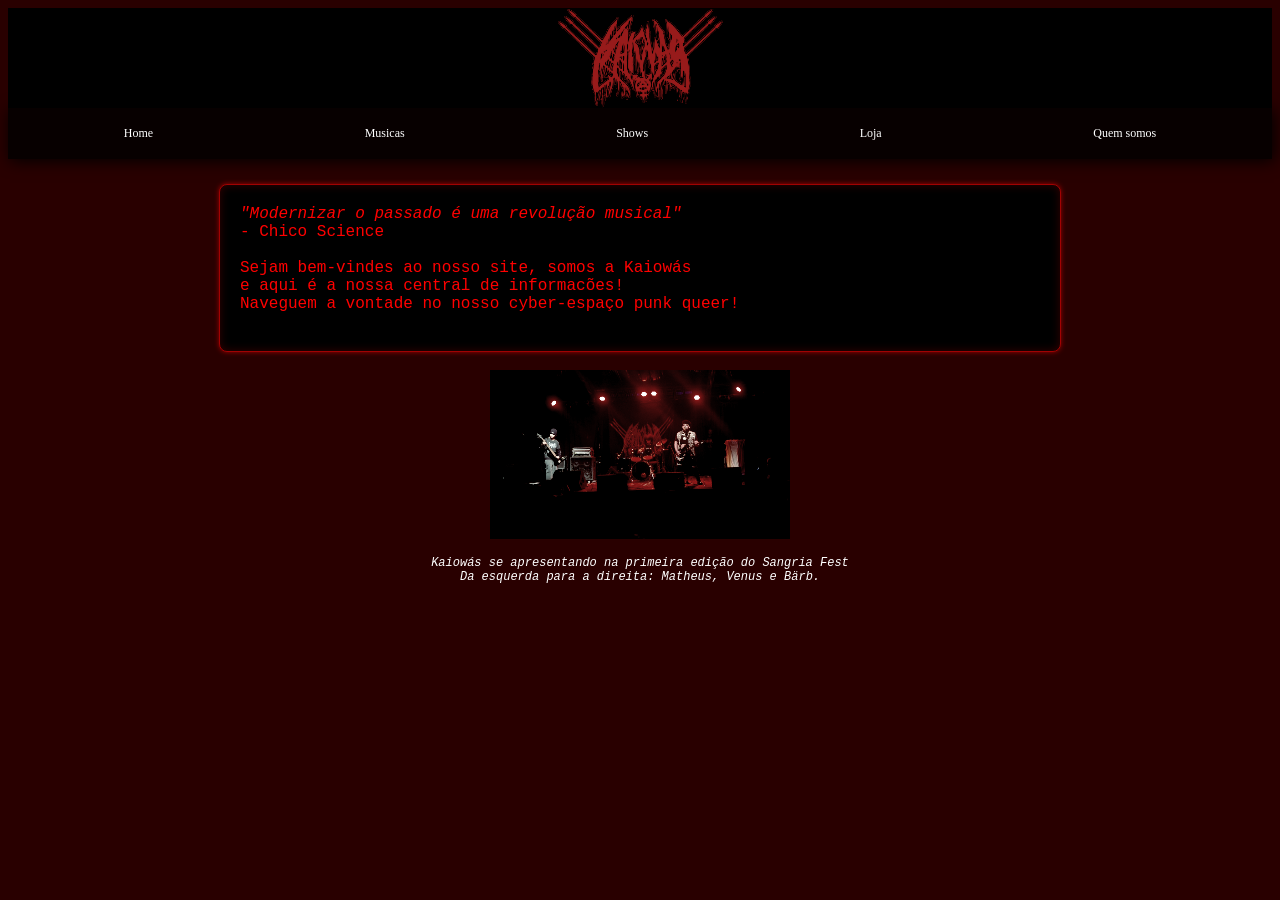
==== index.html @ 392e0aed "renomeia a página principal para index.html para fazer deploy no gh pages" ====
<!DOCTYPE html>
<html lang="pt-br">
<head>
    <meta charset="UTF-8">
    <title>Kaiowás Hardcore</title>
       <link rel="stylesheet" href="style.css">

</head>
<body>
    <header class="cabecalho2">
    <img src="img/logokaiowasbd.jpg" alt="Logo" class="logo">
</header>
<div class="cabecalho">
<nav class="navbar">
    <ul class="nav-list">
        <li><a href="home.html">Home</a></li>
        <li><a href="musicas.html">Musicas</a></li>
        <li><a href="shows.html">Shows</a></li>
        <li><a href = "merch.html">Loja</a></li>
        <li><a href = "quemsomos.html">Quem somos</a></li>
    
     
    </ul>
</nav>
</div>





<div class="bloco-catalogo2">
    <header style = "font-style:italic;">"Modernizar o passado é uma revolução musical"</header> - Chico Science         
    <br>
    <br>
        Sejam bem-vindes ao nosso site, somos a Kaiowás<br>
        e aqui é a nossa central de informacões!<br>
        Naveguem a vontade no nosso cyber-espaço punk queer!<br>
    <br> 
</div>
    <br>
    <div class = "galeria">
        <img src="img/kaiowassangria1.jpg" class="galeria" >
        
    </div>
    
    <header style = "color: rgb(255, 255, 255); font-size: 12px;text-align: center; font-style: italic;">
     <p>Kaiowás se apresentando na primeira edição do Sangria Fest<br>
     Da esquerda para a direita: Matheus, Venus e Bärb.
     </p>
</header>

    <script src="script.js"></script>
</body>
</htm
---- style.css ----
img {
  filter: contrast(150%) grayscale(50%);
}



.oswald-uniquifie {
  font-family: "Oswald", sans-serif;
  font-optical-sizing: auto;
  font-style: bold;
}

button {
  background: darkred;
  color: white;
  border: none;
  padding: 10px;
  transition: transform 0.2s ease;
}

button:hover {
  background: red;
  transform: scale(1.05);
}


::-webkit-scrollbar {
  width: 12px;
  height: 12px;        
}

::-webkit-scrollbar-track {
  background: #270000;       
}


::-webkit-scrollbar-thumb {
  background-color: rgb(182, 4, 4);   
  border-radius: 5px;       
  border: 1px solid #680202; 
}

::-webkit-scrollbar-thumb:hover {
  background-color: darkred; 
}



h1, h2, h3 {
  font-family: 'Book Antiqua';
  letter-spacing: 5px;
  text-transform: uppercase;
}

body {
  font-family: 'Courier New', monospace, bold;
  background-color:#290000;
  transition: opacity 1s ease;
}

.galeria{
  align-content: center;
  margin-left: auto;
  margin-right: auto;
  text-align: center;
  align-items: center;
   max-width:300px;
  width:auto;
   max-height:200px; 
   height:auto;
  
}

 nav {
     
            background-color: #070000;
            padding: 10px;
              margin-bottom: 25px;
   box-shadow: 2px 2px 15px;
        }

        
        .nav-list {
            display: flex;
            list-style: none;
            margin: 0px;
            padding: 0;
            justify-content: space-around;
        }

       
        .nav-list a {
            color: white;
            text-decoration: none;
            font-family: book-antiqua;
            font-size: 12px;
            padding: 8px 15px;
            transition: transform 0.3s ease, background-color 0.3s ease;
            display: inline-block    
          }

        .nav-list a:hover {
            
            transform: scale(1.2);
             background-color: #0e0000;
            border-radius: 4px;
             box-shadow: 0 5px 15px rgba(0, 0, 0, 0.3);
        }

::selection {
  background: red;
  color: black;
}
 

.cabecalho {
 position: sticky;
    top: 0;                
    z-index: 1000;          
}

.cabecalho2 {
  background-color: #000000;
    display: flex;
    justify-content: center; 
    align-items: center;    
    height: 100px;
  
  
}

.logo {
    max-height: 100%;        

}
    .bloco-marrom {
    background-color: #5D2800; 
    color: white;               
     
    text-decoration: none;
      width: fit-content; 
    padding: 20px;             
    text-align: center;  
    border-radius: 8px;
    margin-left: auto;
  margin-right: auto;
   
  min-width: none;      

  
}

.master-loja{
display: flex;


}
.bloco-catalogo{
  background-color:#000000;
    
    border: #A00000 solid 1px;     
padding: 20px;      
  border-radius: 8px;
  margin-left: auto;
  margin-right: auto;
  width: auto;
  max-width: 800px;
  height: auto;
  align-items: center;

  
  
}

.catalogo-albuns {
        color: rgb(255, 5, 5);
      border: #A00000 solid 1px;
      padding: 2px;
      width: fit-content;
      height: fit content;
      margin-bottom: 10px;
     
    text-decoration: none;
       
  
    text-align: center;  
    border-radius: 8px;
    margin-left: auto;
  margin-right: auto;
  align-items: center;
  display: flex;
  justify-content: space-between;
   

  
}

.catalogo-loja {
        color: rgb(255, 5, 5);
      border: #A00000 solid 1px;
      padding: 2px;
      width: fit-content;
      height: fit content;
      margin-bottom: 10px;
      background-color: #080000;
     
    text-decoration: none;
       
  
    text-align: center;  
    border-radius: 8px;
    margin-left: auto;
  margin-right: auto;
  align-items: center;
 
  justify-content: space-between;
  
   

  
}
.catalogo-loja:hover{
transition: transform 0.3s ease;
transform: scale(1.0180);
 box-shadow: 0 5px 15px rgba(253, 3, 3, 0.329);

}

.produtos{
max-width: 200px;
width:100% ;

}

.bloco-catalogo2 {
  /*blooc usado na home */
  
    color: rgb(255, 0, 0);
    border: #a10202 solid 1px;
    background: #000000;
  box-shadow: 
    0 0 5px #a10202,
    inset 0 0 10px rgba(255, 0, 0, 0.2);
    text-decoration: none;
  border-radius: 8px;
  
      max-width: 800px; 
  width: auto;
    padding: 20px;             
    text-align: left;
    margin-left: auto;
  margin-right: auto;
  align-items: center;
  font-size: auto;
  min-width: 350px;

  justify-content: space-between;
  
  

  
}
.bloco-catalogo-somos {
  
  
    color: rgb(255, 255, 255);
    border: #a10202 solid 1px;
    background: #000000;
  box-shadow: 
    0 0 5px #a10202,
    inset 0 0 10px rgba(255, 0, 0, 0.2);
    text-decoration: none;
   
  border-radius: 8px;
  font-size: auto;
  max-width: 800px;
      width: auto;
    padding: 20px;             
    text-align: center;
    margin-left: auto;
  margin-right: auto;
  align-items: center;

  justify-content: space-between;
  
  

  
}


.bloco-secaomusica{
  
  background-color: #1b0000;
    color: rgb(255, 0, 0);

  
    text-decoration: none;
  border-radius: 4px;
  
  margin: 0px;
    padding: 10px;             
    text-align: left;
  margin-right: auto;
  align-items: left;
  justify-content: space-between;
  font-size: 80%;
  
  

  
}

.bloco-catalogo3{
  /*bloco usado na musica */
  
    color: rgb(255, 0, 0);
    border: #a10202 solid 1px;              
    background-color: #000000;
    text-decoration: none;
      width: auto;
  max-width: 800px;
    padding: 20px;             
    text-align: center;  
    border-radius: 8px;
    margin-left: auto;
  margin-right: auto;
  align-items: center;

  justify-content: space-between;
   
  
}

.bloco-vermeio {
    background-color: #000000; 
    border: #680202 solid 1px;
    color: white;               
    
    text-decoration: none;
    border-radius: 8px;
   
    
    padding: 20px;             
    text-align: left;       
        
    margin: 10px; 
}

.bloco-vermeio2 {
    background-color: #000000; 
    color: white;               
    
    text-decoration: none;
    text-align: center;
}



.social {
  
  display: flex;
  gap: 10px;
  align-items: center;
}

.btn {
  font-family: book-antiqua;
  font-size: 200%;
  text-align: center;
  padding: 10px 18px;
  text-decoration: none;
  color: white;
  border: 2px solid red;
  background: black;
  font-weight: bold;
  transition: all 0.3s ease;
  position: relative;
  border-radius: 4px;
  margin-left: auto;
  margin-right: auto;
  margin-bottom: 30px;
}

.btn:hover {
  background: red;
  color: black;
  transform: scale(1.05);
}
 
 .albunscatalogo{
max-width: 150px;
max-height: 150px;
   width: auto;
   height: auto;
color:white;


 }
.albunscatalogo:hover{
transition: transform 0.3s ease;
transform: scale(1.0180);
 box-shadow: 0 5px 15px rgba(253, 3, 3, 0.329);
 }
  .capacarai{
max-width: 300px;
    width: auto;
max-height: 300px;
    height: auto;
color:white;
border-radius:8px;             
border: rgb(126, 2, 2) solid 1px;             
}

.flyercatalogo{

height: fit-content;
padding: 10px;
color:white;
border: #92000a solid 2px;
  width: fit-content;
  border-radius: 8px;
  align-items: center;
  margin-left: auto;
  margin-right: auto;

 }
.flyercatalogo:hover{
transition: transform 0.3s ease;
transform: scale(1.0180);
 box-shadow: 0 5px 15px rgba(253, 3, 3, 0.329);
 }



 .linkskaiowas{

color: #ff0000; 
text-decoration: none; 
font-weight: bold;

 }

 audio {
    filter: invert(100%) hue-rotate(180deg) brightness(1.5);
   
    
}

    
  .bordatexto{
  font-family: "bignoodletitling", sans-serif;
    color:#ff0000;
    font-size:30px;
    -webkit-text-stroke-width: 0.5px;
    -webkit-text-stroke-color: black;
    text-align: center;
  }
  

  .flyer{
    border: 2px solid black;
    border-radius: 4px;

    height: 300px;
    width: 225px;
  }
  
  

  @font-face {
    font-family: "bignoodletitling"; 
    src:url(fonts/BigNoodleTitling.ttf);
    format:'trutype';
    font-weight: normal;
    font-style: normal;
  }

  .titulospagina{
    background-color: red;
   color: rgb(0, 0, 0);
    text-decoration: none;
      width: fit-content; 
            
    text-align: center;  
    border-radius: 2px;
  margin-left: auto;
  margin-right: auto;
  align-items: center;
  font-size: 150%;


  justify-content: space-between;
  
   

  }


  .titulospaginashows{

   color: rgb(255, 255, 255);
    text-decoration: none;
      width: fit-content; 
            
    text-align: center;  
    border-radius: 2px;
  margin-left: auto;
  margin-right: auto;
  align-items: center;
  font-size: 170%;

  justify-content: space-between;
  
   
    
  }




  .titulospaginasomos{
    background-color: red;
   color: rgb(0, 0, 0);
    text-decoration: none;
      width: fit-content; 
      height: fit-content;         
    text-align: center;  
    border-radius: 2px;
  margin-left: auto;
  margin-right: auto;
  align-items: left;
  font-size: auto;

  justify-content: space-between;
  
 
  }

  
  .titulospaginashows{

   color: rgb(255, 255, 255);
    text-decoration: none;
      width: fit-content; 
      height: fit-content;         
    text-align: center;  
    border-radius: 8px;
  margin-left: auto;
  margin-right: auto;
  align-items: left;
  font-size: 150%;

  justify-content: space-between;
  
   
  }

  .fotomembras{
width: 350px;
height: 450px;
text-align: center;
align-items: center;
margin-left: auto;
margin-right: auto;
border-radius: 8px;
border: red solid 2px;
box-shadow: red 2px 2px 6.25px;
margin-bottom: 20px;


  }
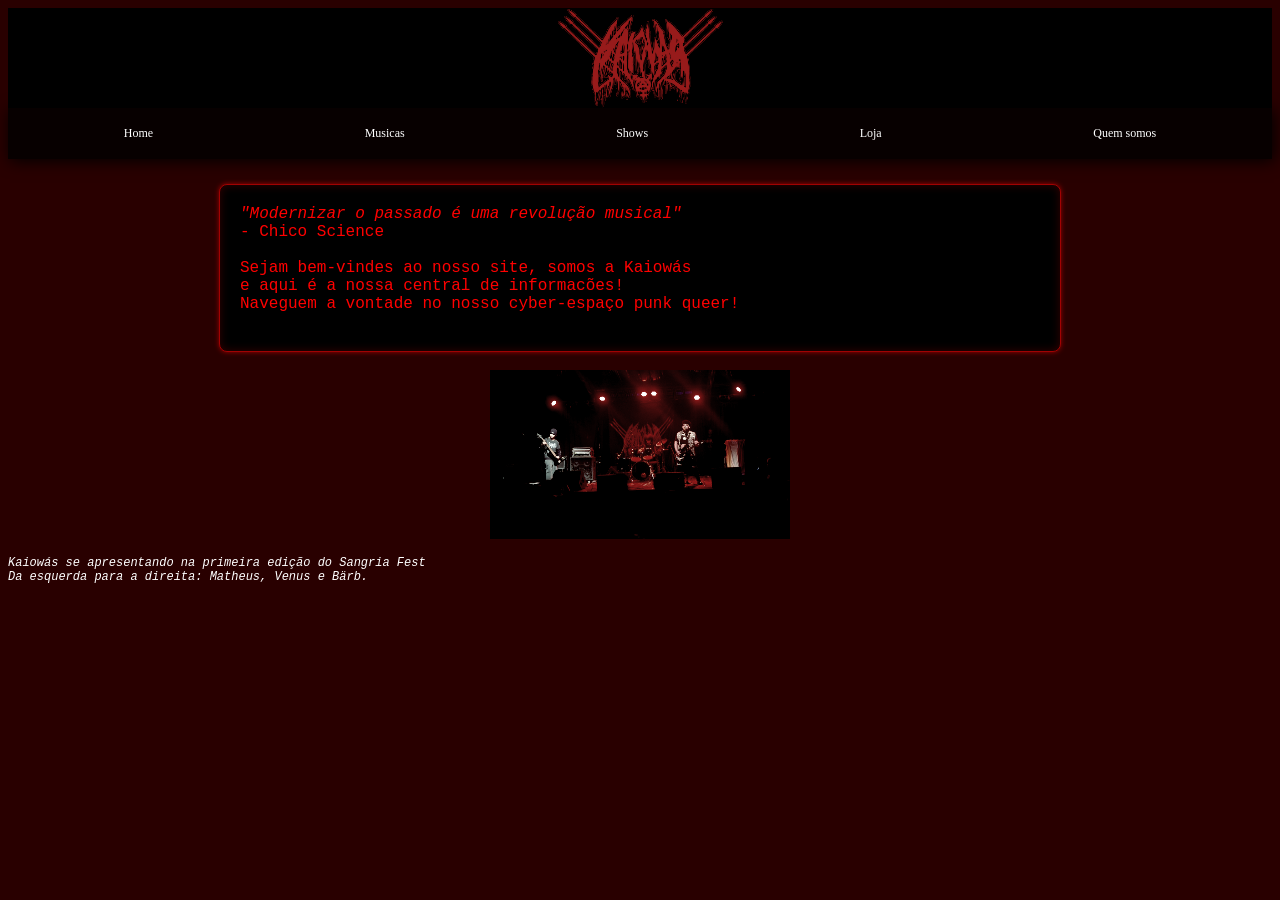
==== commit e62937e5: "id e animacao texto" ====
--- a/index.html
+++ b/index.html
@@ -4,6 +4,8 @@
     <meta charset="UTF-8">
     <title>Kaiowás Hardcore</title>
        <link rel="stylesheet" href="style.css">
+    <meta name="viewport" content="width=device-width, initial-scale=1.0">
+
 
 </head>
 <body>
@@ -13,7 +15,7 @@
 <div class="cabecalho">
 <nav class="navbar">
     <ul class="nav-list">
-        <li><a href="home.html">Home</a></li>
+        <li><a href="index.html">Home</a></li>
         <li><a href="musicas.html">Musicas</a></li>
         <li><a href="shows.html">Shows</a></li>
         <li><a href = "merch.html">Loja</a></li>
@@ -43,7 +45,7 @@
         
     </div>
     
-    <header style = "color: rgb(255, 255, 255); font-size: 12px;text-align: center; font-style: italic;">
+    <header id = "textogaleria">
      <p>Kaiowás se apresentando na primeira edição do Sangria Fest<br>
      Da esquerda para a direita: Matheus, Venus e Bärb.
      </p>
@@ -51,4 +53,4 @@
 
     <script src="script.js"></script>
 </body>
-</htm +</htm 
--- a/style.css
+++ b/style.css
@@ -59,6 +59,8 @@
 }
 
 .galeria{
+  animation-name: ACAB;
+  animation-duration: 1.5s;
   align-content: center;
   margin-left: auto;
   margin-right: auto;
@@ -68,6 +70,7 @@
   width:auto;
    max-height:200px; 
    height:auto;
+  
   
 }
 
@@ -133,19 +136,7 @@
     max-height: 100%;        
 
 }
-    .bloco-marrom {
-    background-color: #5D2800; 
-    color: white;               
-     
-    text-decoration: none;
-      width: fit-content; 
-    padding: 20px;             
-    text-align: center;  
-    border-radius: 8px;
-    margin-left: auto;
-  margin-right: auto;
-   
-  min-width: none;      
+    
 
   
 }
@@ -157,7 +148,8 @@
 }
 .bloco-catalogo{
   background-color:#000000;
-    
+    animation-name: ACAB;
+    animation-duration: 0.75s;
     border: #A00000 solid 1px;     
 padding: 20px;      
   border-radius: 8px;
@@ -232,9 +224,33 @@
 
 }
 
+
+
+@keyframes ACAB {
+    from {
+      opacity: 0;
+        translate: 80% 0px;
+    }
+    to {
+        translate: 0px 0px;
+        opacity: 100%;
+    }
+}
+
+
+#textogaleria{
+  animation-name: ACAB;
+  animation-duration: 2s; 
+  font-size: 12px;
+  color: white;
+  font-style: italic;
+}
+
 .bloco-catalogo2 {
   /*blooc usado na home */
   
+animation-name: ACAB ;
+    animation-duration: 1s;
     color: rgb(255, 0, 0);
     border: #a10202 solid 1px;
     background: #000000;
@@ -263,6 +279,8 @@
 .bloco-catalogo-somos {
   
   
+ animation-name: ACAB;
+  animation-duration: 0.75s;
     color: rgb(255, 255, 255);
     border: #a10202 solid 1px;
     background: #000000;
@@ -273,9 +291,9 @@
    
   border-radius: 8px;
   font-size: auto;
-  -max-width: 800px;
-      width: auto;
+  
+max-width: 800px;
+      width: auto;
     padding: 20px;             
     text-align: center;
     margin-left: auto;
@@ -391,7 +409,7 @@
  
  .albunscatalogo{
 max-width: 150px;
-max-height: 150px;
+max-height: 150px;
    width: auto;
    height: auto;
 color:white;
@@ -570,4 +588,4 @@
 margin-bottom: 20px;
 
 
-  }+  }
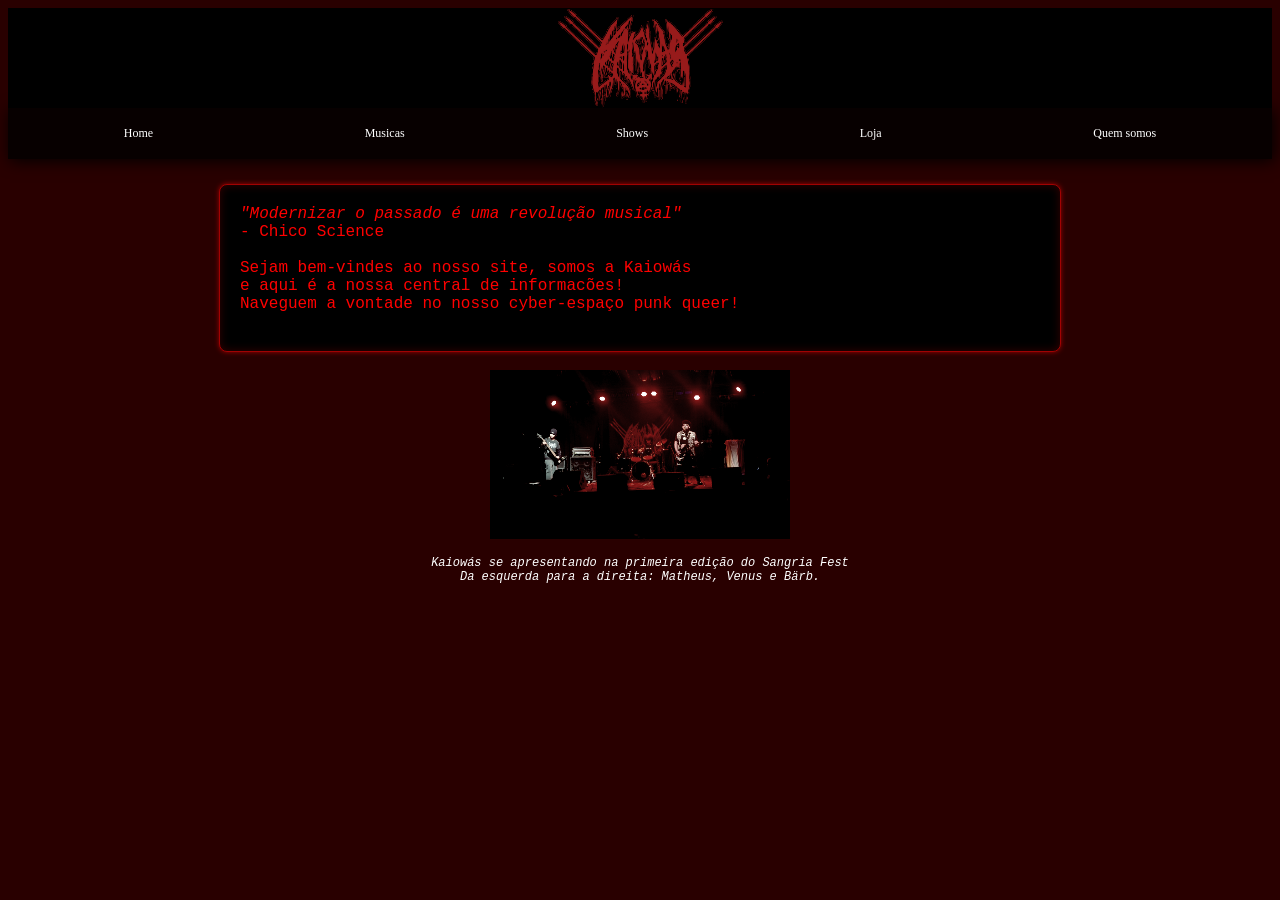
==== commit 06355ca8: "icone aba." ====
--- a/index.html
+++ b/index.html
@@ -5,7 +5,7 @@
     <title>Kaiowás Hardcore</title>
        <link rel="stylesheet" href="style.css">
     <meta name="viewport" content="width=device-width, initial-scale=1.0">
-
+<link rel="icon" href="img/ico.png">
 
 </head>
 <body>
--- a/style.css
+++ b/style.css
@@ -244,6 +244,7 @@
   font-size: 12px;
   color: white;
   font-style: italic;
+  text-align: center;
 }
 
 .bloco-catalogo2 {
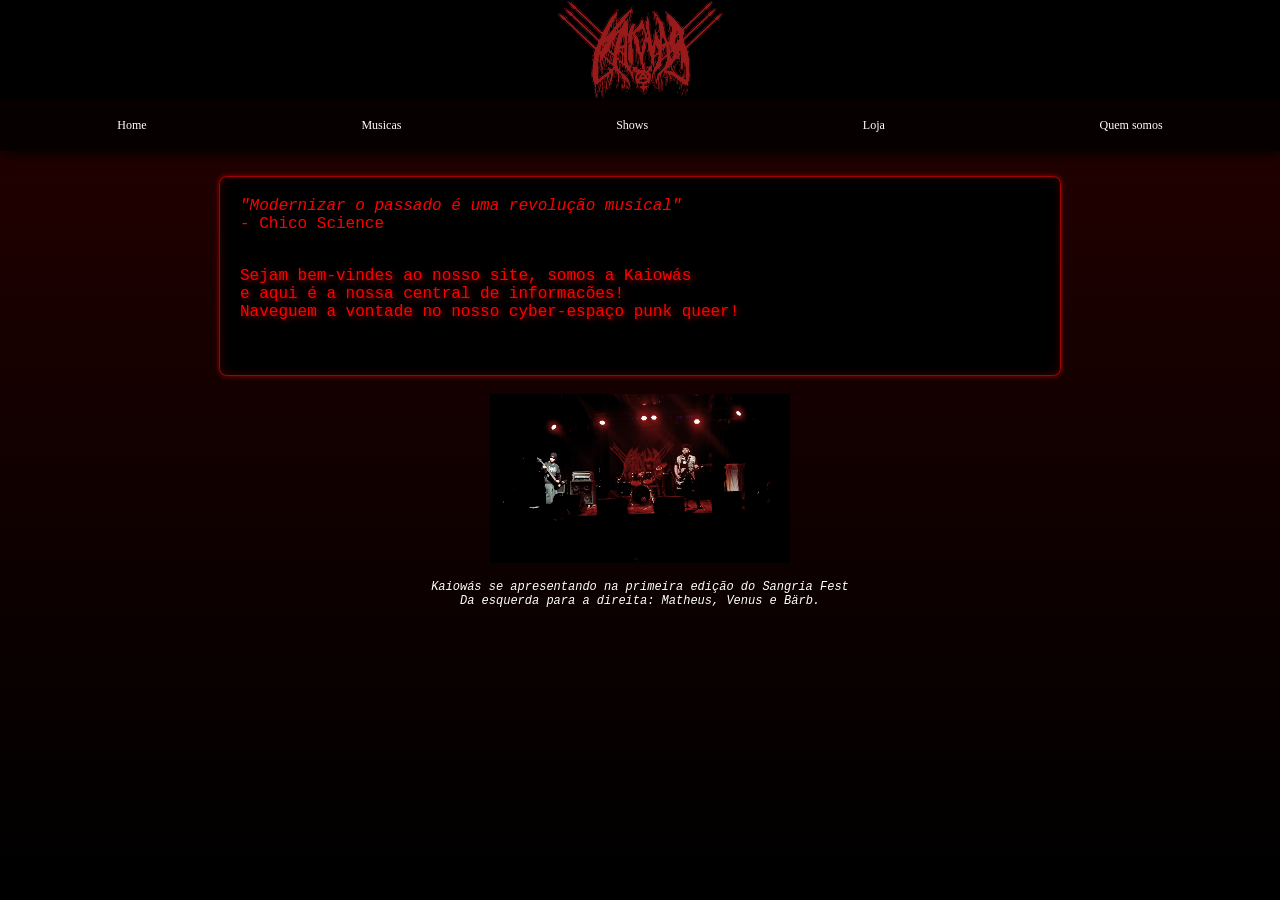
==== commit cd36c46e: "background" ====
--- a/index.html
+++ b/index.html
@@ -3,7 +3,14 @@
 <head>
     <meta charset="UTF-8">
     <title>Kaiowás Hardcore</title>
-       <link rel="stylesheet" href="style.css">
+<link rel="stylesheet" href="style/textos.css">  
+    <link rel="stylesheet" href="style/imagens.css">  
+    <link rel="stylesheet" href="style/interfacesweb.css">  
+    <link rel="stylesheet" href="style/blocos-de-texto.css"> 
+    <link rel="stylesheet" href="style/fontes.css"> 
+    <link rel="stylesheet" href="style/estruturahtml.css">  
+    <link rel="stylesheet" href="animacoes.css">
+    
     <meta name="viewport" content="width=device-width, initial-scale=1.0">
 <link rel="icon" href="img/ico.png">
 
@@ -34,10 +41,12 @@
     <header style = "font-style:italic;">"Modernizar o passado é uma revolução musical"</header> - Chico Science         
     <br>
     <br>
+    <p class ="textohome">
         Sejam bem-vindes ao nosso site, somos a Kaiowás<br>
         e aqui é a nossa central de informacões!<br>
         Naveguem a vontade no nosso cyber-espaço punk queer!<br>
     <br> 
+        </p>
 </div>
     <br>
     <div class = "galeria">
--- a/style/textos.css
+++ b/style/textos.css
@@ -0,0 +1,49 @@
++@keyframes ACAB {
+    from {
+      opacity: 0;
+        translate: 80% 0px;
+    }
+    to {
+        translate: 0px 0px;
+        opacity: 100%;
+    }
+}
+
+.textosomos{
+  text-shadow: 2px 2px 5px darkred;
+  color: white;
+  
+}
+
+.textohome{
+  text-shadow: 2px 2px 5px darkred;
+  color: red;
+  
+}
+
+.linkskaiowas {
+    color: #ff0000;
+    text-decoration: none;
+    font-weight: bold;
+}
+
+
+
+.bordatexto {
+    font-family: "bignoodletitling", sans-serif;
+    color: #ff0000;
+    font-size: 30px;
+    -webkit-text-stroke-width: 0.5px;
+    -webkit-text-stroke-color: black;
+    text-align: center;
+}
+
+#textogaleria{
+  animation-name: ACAB;
+  animation-duration: 2s; 
+  font-size: 12px;
+  color: white;
+  font-style: italic;
+  text-align: center;
+}
--- a/style/imagens.css
+++ b/style/imagens.css
@@ -0,0 +1,133 @@
+@keyframes ACAB {
+    from {
+      opacity: 0;
+        translate: 80% 0px;
+    }
+    to {
+        translate: 0px 0px;
+        opacity: 100%;
+    }
+}
+
+
+img {
+    filter: contrast(150%) grayscale(50%);
+}
+
+img {
+  filter: contrast(150%) grayscale(50%);
+}
+
+.logo {
+    max-height: 100%;
+}
+
+/* Pagina Inicial */
+
+.galeria {
+    align-content: center;
+    margin-left: auto;
+    margin-right: auto;
+    text-align: center;
+    align-items: center;
+    max-width: 300px;
+    width: auto;
+    max-height: 200px;
+    height: auto;
+    animation: ACAB 2000ms;
+}
+
+/*Musicas*/
+
+.albunscatalogo {
+    max-width: 150px;
+    max-height: 150px;
+    width: auto;
+    height: auto;
+    color: white;
+}
+.albunscatalogo:hover {
+    transition: transform 0.3s ease;
+    transform: scale(1.018);
+    box-shadow: 0 5px 15px rgba(253, 3, 3, 0.329);
+}
+.capacarai {
+    max-width: 300px;
+    width: auto;
+    max-height: 300px;
+    height: auto;
+    color: white;
+    border-radius: 8px;
+    border: rgb(126, 2, 2) solid 1px;
+}
+
+
+
+/*Shows*/
+
+.flyer {
+    border: 2px solid black;
+    border-radius: 4px;
+
+    height: 300px;
+    width: 225px;
+}
+
+.flyercatalogo {
+    height: fit-content;
+    padding: 10px;
+    color: white;
+    border: #92000a solid 2px;
+    width: fit-content;
+    border-radius: 8px;
+    align-items: center;
+    margin-left: auto;
+    margin-right: auto;
+}
+.flyercatalogo:hover {
+    transition: transform 0.3s ease;
+    transform: scale(1.018);
+    box-shadow: 0 5px 15px rgba(253, 3, 3, 0.329);
+}
+
+
+
+
+
+/*loja*/
+.produtos {
+    max-width: 200px;
+    width: 100%;
+}
+
+
+/* Quem Somos */
+.bandeirinhasmaster{
+  display: flex;
+  align-items: center;
+  text-align: center;
+}
++.bandeirinhas{
+  width: 105px;
+ height: 75px;
+  text-align: center;
+  margin: auto;
+  margin-bottom: 20px;
+  border-radius: 4px;
+  border: red solid 2px; 
+  
+}
+
+.fotomembras {
+    width: 350px;
+    height: 450px;
+    text-align: center;
+    align-items: center;
+    margin-left: auto;
+    margin-right: auto;
+    border-radius: 8px;
+    border: red solid 2px;
+    box-shadow: red 2px 2px 6.25px;
+    margin-bottom: 20px;
+}
--- a/style/interfacesweb.css
+++ b/style/interfacesweb.css
@@ -0,0 +1,41 @@
+button {
+    background: darkred;
+    color: white;
+    border: none;
+    padding: 10px;
+    transition: transform 0.2s ease;
+}
+
+button:hover {
+    background: red;
+    transform: scale(1.05);
+}
+
+::-webkit-scrollbar {
+    width: 12px;
+    height: 12px;
+}
+
+::-webkit-scrollbar-track {
+    background: #270000;
+}
+
+::-webkit-scrollbar-thumb {
+    background-color: rgb(182, 4, 4);
+    border-radius: 5px;
+    border: 1px solid #680202;
+}
+
+::-webkit-scrollbar-thumb:hover {
+    background-color: darkred;
+}
+
+
+::selection {
+    background: red;
+    color: black;
+}
+
+audio {
+    filter: invert(100%) hue-rotate(180deg) brightness(1.5);
+}
--- a/style/blocos-de-texto.css
+++ b/style/blocos-de-texto.css
@@ -0,0 +1,299 @@
+@keyframes ACAB {
+    from {
+      opacity: 0;
+        translate: 80% 0px;
+    }
+    to {
+        translate: 0px 0px;
+        opacity: 100%;
+    }
+}
+
+
+.master-loja {
+    display: flex;
+}
+
++/* Blocos Catalogo */
+
+.bloco-catalogo {
+    background-color: #000000;
++   animation-name: ACAB;
+    animation-duration: 1s;
+    border: #a00000 solid 1px;
+    padding: 20px;
+    border-radius: 8px;
+    margin-left: auto;
+    margin-right: auto;
+    width: auto;
+    max-width: 800px;
+    height: auto;
+    align-items: center;
+}
+
++.bloco-catalogo2 {
+    animation-name:ACAB ;
+    animation-duration: 1s;
+
+    color: rgb(255, 0, 0);
+    border: #a10202 solid 1px;
+    background: #000000;
+    box-shadow:
+        0 0 5px #a10202,
+        inset 0 0 10px rgba(255, 0, 0, 0.2);
++    text-decoration: none;
+     border-radius: 8px;
++    max-width: 800px;
++    width: auto;
+     padding: 20px;
+     text-align: left;
+     margin-left: auto;
+     margin-right: auto;
+     align-items: center;
+     font-size: auto;
+     min-width: 350px;
+     justify-content: space-between;
++}
+
+.bloco-catalogo3 {
+    /*bloco usado na musica */
++  animation-name: ACAB;
+    animation-duration: 0.75s;
+    color: rgb(255, 0, 0);
+    border: #a10202 solid 1px;
+    background-color: #000000;
+    text-decoration: none;
+    width: auto;
+    max-width: 800px;
+    padding: 20px;
+    text-align: center;
+    border-radius: 8px;
+    margin-left: auto;
+    margin-right: auto;
+    align-items: center;
+    justify-content: space-between;
+}
+
+.bloco-catalogo-somos {
+    animation-name: ACAB;
+    animation-duration: 0.75s;
+    color: rgb(255, 255, 255);
+    border: #a10202 solid 1px;
+    background: #000000;
+    box-shadow:
+        0 0 5px #a10202,
+        inset 0 0 10px rgba(255, 0, 0, 0.2);
+    text-decoration: none;
+
+    border-radius: 8px;
+    font-size: auto;
+
+    max-width: 800px;
+    width: auto;
+    padding: 20px;
+    text-align: center;
+    margin-left: auto;
+    margin-right: auto;
+    align-items: center;
+    justify-content: space-between;
+}
+
+
+
+/* Dentro dos Blocos Catalogo */
+
+.catalogo-albuns {
+    color: rgb(255, 5, 5);
+    border: #a00000 solid 1px;
+    padding: 2px;
+    width: fit-content;
+    height: fit content;
+    margin-bottom: 10px;
+
+    text-decoration: none;
+
+    text-align: center;
+    border-radius: 8px;
+    margin-left: auto;
+    margin-right: auto;
+    align-items: center;
+    display: flex;
+    justify-content: space-between;
+}
+
+.catalogo-loja {
+    color: rgb(255, 5, 5);
+    border: #a00000 solid 1px;
+    padding: 2px;
+    width: fit-content;
+    height: fit content;
+    margin-bottom: 10px;
+    background-color: #080000;
+
+    text-decoration: none;
+
+    text-align: center;
+    border-radius: 8px;
+    margin-left: auto;
+    margin-right: auto;
+    align-items: center;
+
+    justify-content: space-between;
+}
+.catalogo-loja:hover {
+    transition: transform 0.3s ease;
+    transform: scale(1.018);
+    box-shadow: 0 5px 15px rgba(253, 3, 3, 0.329);
+}
+
+.bloco-secaomusica {
+    
+    background-color: #1b0000;
+    color: rgb(255, 0, 0);
+
+    text-decoration: none;
+    border-radius: 4px;
+
+    margin: 0px;
+    padding: 10px;
+    text-align: left;
+    margin-right: auto;
+    align-items: left;
+    justify-content: space-between;
+    font-size: 80%;
+}
+
+
+.social {
+    display: flex;
+    gap: 10px;
+    align-items: center;
+}
+
+
+
+/* Titulos das paginas */
+.titulospagina {
+    background-color: red;
+    color: rgb(0, 0, 0);
+    text-decoration: none;
+    width: fit-content;
+
+    text-align: center;
+    border-radius: 2px;
+    margin-left: auto;
+    margin-right: auto;
+    align-items: center;
+    font-size: 150%;
+
+    justify-content: space-between;
+}
+
+.titulospaginashows {
+    color: rgb(255, 255, 255);
+    text-decoration: none;
+    width: fit-content;
+
+    text-align: center;
+    border-radius: 2px;
+    margin-left: auto;
+    margin-right: auto;
+    align-items: center;
+    font-size: 170%;
+
+    justify-content: space-between;
+}
+
+.titulospaginasomos {
+    background-color: red;
+    color: rgb(0, 0, 0);
+    text-decoration: none;
+    width: fit-content;
+    height: fit-content;
+    text-align: center;
+    border-radius: 2px;
+    margin-left: auto;
+    margin-right: auto;
+    align-items: left;
+    font-size: auto;
+
+    justify-content: space-between;
+}
+
+.titulospaginashows {
+    color: rgb(255, 255, 255);
+    text-decoration: none;
+    width: fit-content;
+    height: fit-content;
+    text-align: center;
+    border-radius: 8px;
+    margin-left: auto;
+    margin-right: auto;
+    align-items: left;
+    font-size: 150%;
+
+    justify-content: space-between;
+}
+
+
+.cabecalho {
+    position: sticky;
+    top: 0;
+    z-index: 1000;
+    
+}
+
+.cabecalho2 {
+    background-color: #000000;
+    display: flex;
+    justify-content: center;
+    align-items: center;
+    height: 100px;
+   margin:0px;
+    
+}
+
+
+/*Botoes*/
+
+
+.btn {
+  font-family: book-antiqua;
+  font-size: 200%;
+  text-align: center;
+  padding: 10px 18px;
+  text-decoration: none;
+  color: white;
+  border: 2px solid red;
+  background: black;
+  font-weight: bold;
+  transition: all 0.3s ease;
+  position: relative;
+  border-radius: 4px;
+  margin-left: auto;
+  margin-right: auto;
+  margin-bottom: 30px;
+}
+
+.btn:hover {
+  background: red;
+  color: black;
+  transform: scale(1.05);
+}
+ 
+ 
+
+
+
+
+
+
+
--- a/style/fontes.css
+++ b/style/fontes.css
@@ -0,0 +1,15 @@
+
+@font-face {
+    font-family: "bignoodletitling";
+    src: url(../fonts/BigNoodleTitling.ttf);
+    format: "trutype";
+    font-weight: normal;
+    font-style: normal;
+}
+
+.oswald-uniquifie {
+    font-family: "Oswald", sans-serif;
+    font-optical-sizing: auto;
+    font-style: bold;
+}
+
--- a/style/estruturahtml.css
+++ b/style/estruturahtml.css
@@ -0,0 +1,60 @@
+
+
+/* Topo/Header */
+
+ nav {
+            background-color: #070000;
+            padding: 10px;
+              margin-bottom: 25px;
+   box-shadow: 2px 2px 15px;
+        }
+        .nav-list {
+            display: flex;
+            list-style: none;
+            margin: 0px;
+            padding: 0;
+            justify-content: space-around;
+        }
+        .nav-list a {
+            color: white;
+            text-decoration: none;
+            font-family: book-antiqua;
+            font-size: 12px;
+            padding: 8px 15px;
+            transition: transform 0.3s ease, background-color 0.3s ease;
+            display: inline-block    
+          }
+        .nav-list a:hover {
+            transform: scale(1.2);
+             background-color: #0e0000;
+            border-radius: 4px;
+             box-shadow: 0 5px 15px rgba(0, 0, 0, 0.3);
+        }
+
+/* Body */
+
+h1, h2, h3 {
+  font-family: 'aghato';
+  letter-spacing: 5px;
+  text-transform: uppercase;
+}
+html, body{
+  min-height: 100%;
+  margin: 0;
+}
+
+
+
+body {
+  font-family: 'Courier New', monospace, bold;
+  background: linear-gradient(
+    180deg,
+    #290000 0%,
+    #140000 45%,
+    #000000 100%
+  );
+  transition: opacity 1s ease;
+           margin: 0px;
+}
+
+
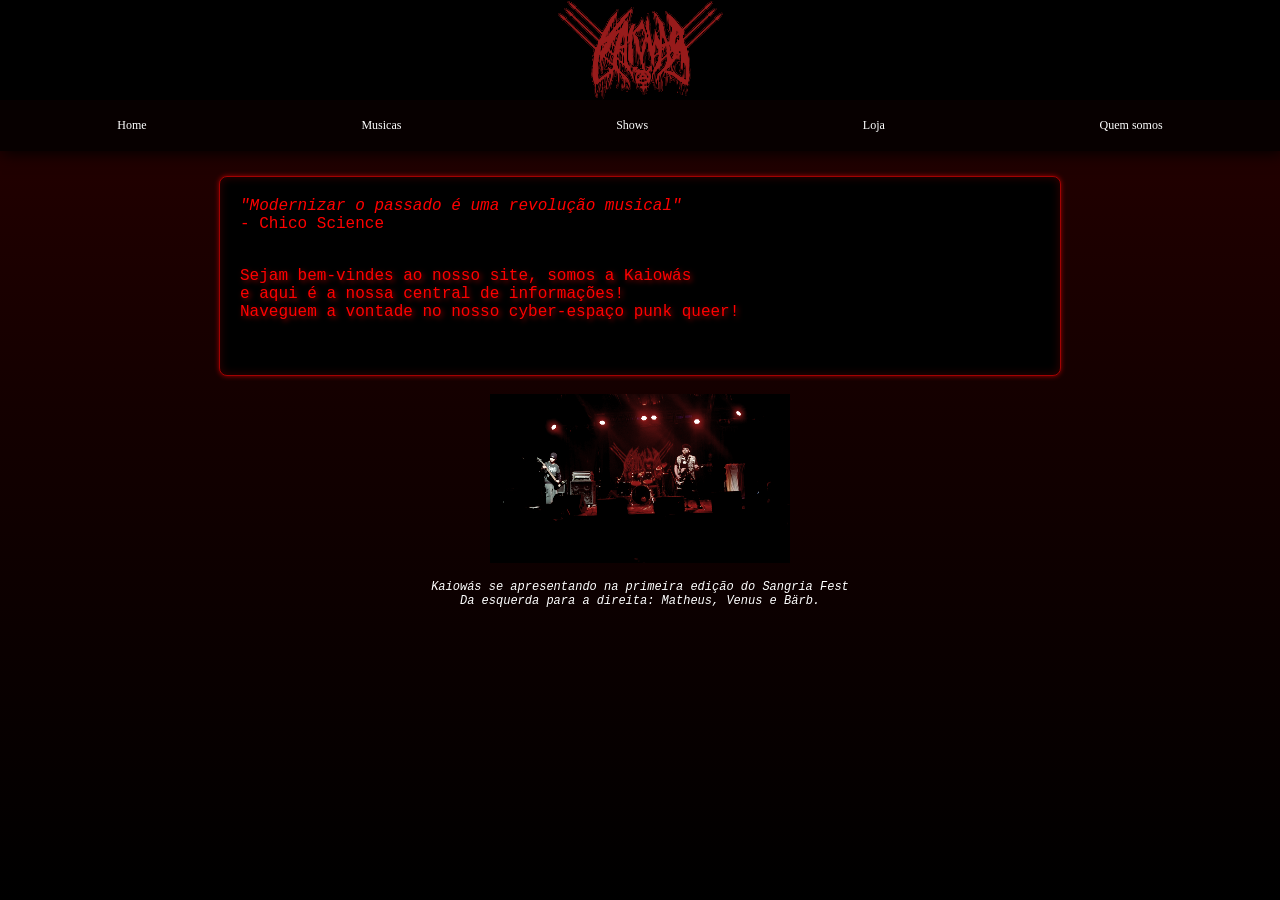
==== commit 088c9b0b: "correcao ortografica" ====
--- a/index.html
+++ b/index.html
@@ -43,7 +43,7 @@
     <br>
     <p class ="textohome">
         Sejam bem-vindes ao nosso site, somos a Kaiowás<br>
-        e aqui é a nossa central de informacões!<br>
+        e aqui é a nossa central de informações!<br>
         Naveguem a vontade no nosso cyber-espaço punk queer!<br>
     <br> 
         </p>
